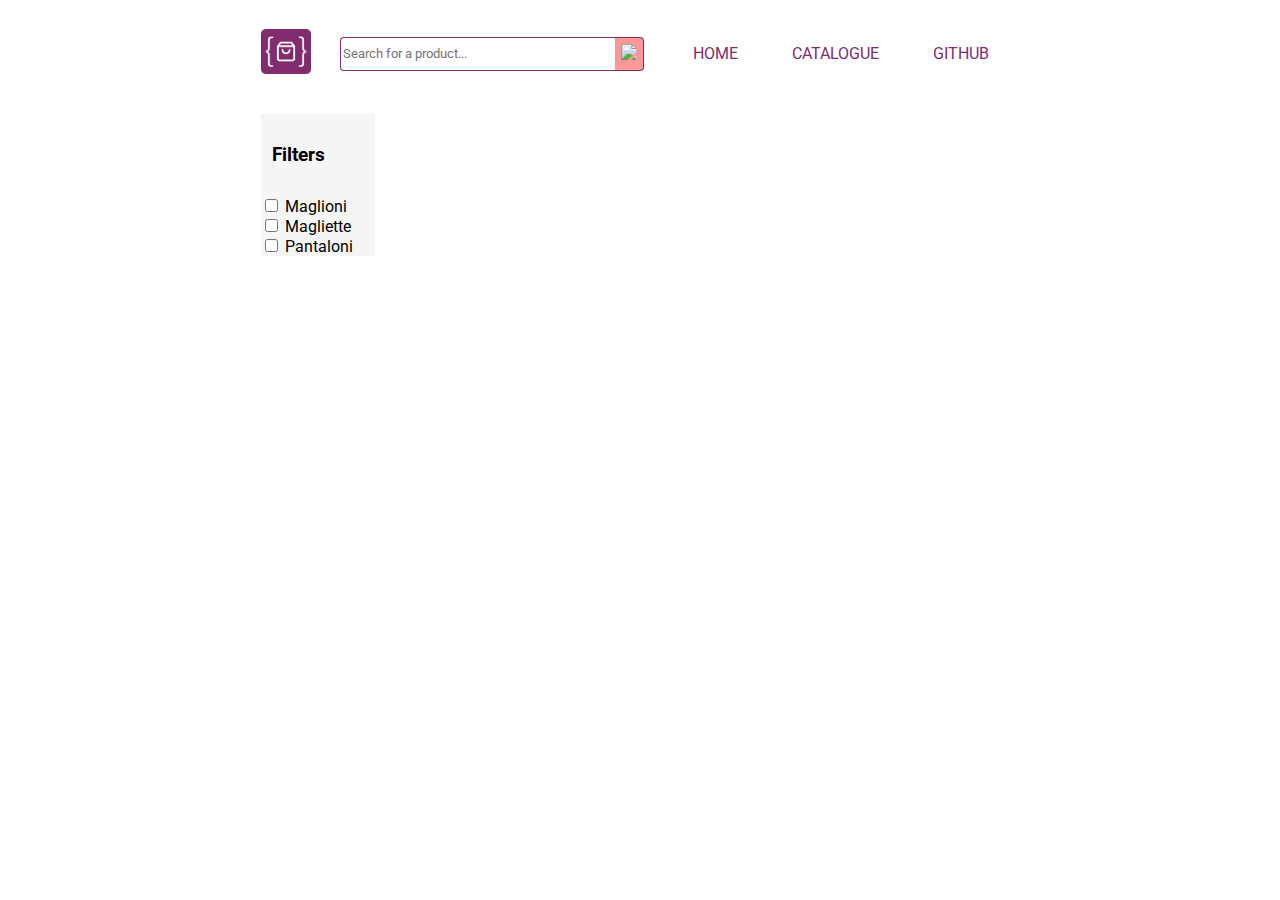
==== pages/catalogue.html @ eb140224 "started catalogue page" ====
<!DOCTYPE html>
<html lang="en">

<head>
    <meta charset="UTF-8" />
    <meta http-equiv="X-UA-Compatible" content="IE=edge" />
    <meta name="viewport" content="width=device-width, initial-scale=1.0" />
    <link rel="stylesheet" href="../css/style-index.css" />
    <link rel="stylesheet" href="../css/style-catalogue.css" />
    <link rel="shortcut icon" type="image/x-icon" href="../images/logo.png" />
    <title>Catalogue</title>
</head>

<body>
    <div class="container">
        <header>
            <div class="header-container">
                <div class="header-logo">
                    <a href="../index.html"><img src="../images/logo.png" alt="missing" /></a>
                </div>
                <div class="searchBar">
                    <input type="text" placeholder="Search for a product..." />
                    <button>
                        <img src="https://img.icons8.com/ios-glyphs/30/000000/search--v1.png" />
                    </button>
                </div>
                <div class="header-menu">
                    <ul>
                        <li><a href="../index.html">HOME</a></li>
                        <li><a href="#">CATALOGUE</a></li>
                        <li>
                            <a href="https://github.com/Rimaro03/catalogue-website">GITHUB</a>
                        </li>
                    </ul>
                </div>
            </div>
        </header>

        <div class="main">
            <div class="sidebar">
                <h3>Filters</h3>
                <form action="">
                    <input type="checkbox" value="Maglioni">
                    <label for="Maglioni">Maglioni</label><br>
                    <input type="checkbox" value="Magliette">
                    <label for="Magliette">Magliette</label><br>
                    <input type="checkbox" value="Pantaloni">
                    <label for="Pantaloni">Pantaloni</label><br>
                </form>
            </div>
            <div class="catalogue">
                <!--
                <div class="row">
                    <div class="card">
                        <h3>Maglia</h3>
                        <img src="../images/logo.png" alt="missing">
                        <ul class="specs">
                            <li><strong>Taglia: </strong>XS</li>
                            <li><strong>Materiale: </strong>Cotone</li>
                            <li><strong>Prezzo: </strong>90$</li>
                        </ul>
                    </div>
                    <div class="card">
                        <h3>Maglia</h3>
                        <img src="../images/logo.png" alt="missing">
                        <ul class="specs">
                            <li><strong>Taglia: </strong>XS</li>
                            <li><strong>Materiale: </strong>Cotone</li>
                            <li><strong>Prezzo: </strong>90$</li>
                        </ul>
                    </div>
                    <div class="card">
                        <h3>Maglia</h3>
                        <img src="../images/logo.png" alt="missing">
                        <ul class="specs">
                            <li><strong>Taglia: </strong>XS</li>
                            <li><strong>Materiale: </strong>Cotone</li>
                            <li><strong>Prezzo: </strong>90$</li>
                        </ul>
                    </div>
                </div>
                <div class="row">   
                    <div class="card">
                        <h3>Maglia</h3>
                        <img src="../images/logo.png" alt="missing">
                        <ul class="specs">
                            <li><strong>Taglia: </strong>XS</li>
                            <li><strong>Materiale: </strong>Cotone</li>
                            <li><strong>Prezzo: </strong>90$</li>
                        </ul>
                    </div>
                    <div class="card">
                        <h3>Maglia</h3>
                        <img src="../images/logo.png" alt="missing">
                        <ul class="specs">
                            <li><strong>Taglia: </strong>XS</li>
                            <li><strong>Materiale: </strong>Cotone</li>
                            <li><strong>Prezzo: </strong>90$</li>
                        </ul>
                    </div>
                    <div class="card">
                        <h3>Maglia</h3>
                        <img src="../images/logo.png" alt="missing">
                        <ul class="specs">
                            <li><strong>Taglia: </strong>XS</li>
                            <li><strong>Materiale: </strong>Cotone</li>
                            <li><strong>Prezzo: </strong>90$</li>
                        </ul>
                    </div>
                </div>-->
            </div>
        </div>
    </div>
    <script src="../js/catalogue-loader.js"></script>
</body>

</html>
---- css/style-index.css ----
@import url("https://fonts.googleapis.com/css?family=Roboto");
body {
    background-color: #ffffff;
}

.container {
    width: 60%;
    margin: 0 auto;
}

.header {
    display: flex;
    justify-content: space-between;
}

.header-container {
    display: flex;
    justify-content: space-between;
    align-items: center;
}

.header-logo {
    align-items: center;
}

.searchBar {
    width: 40%;
    display: flex;
}

.searchBar input {
    width: 100%;
    border: 1px solid #802c6e;
    border-right: none;
    height: 30px;
    border-bottom-left-radius: 0.25rem;
    border-top-left-radius: 0.25rem;
}

.searchBar input:focus {
    outline: none;
}

.searchBar button {
    border: 1px solid #802c6e;
    border-left: none;
    background-color: rgb(253, 152, 152);
    border-bottom-right-radius: 0.25rem;
    border-top-right-radius: 0.25rem;
}

.searchBar button:hover {
    cursor: pointer;
}

.searchBar img {
    max-width: 90%;
}

.header-logo img {
    width: 50px;
}

.header-menu ul {
    padding: 0px;
}

.header-menu li {
    display: inline-block;
    margin-right: 10px;
}

.header-menu li a {
    display: inline-block;
    margin: 10px;
    padding: 10px;
    text-decoration: none;
    color: #802c6e;
}

.header-menu li a:hover {
    background-color: rgb(255, 255, 255);
}

.main {
    padding-top: 2%;
}

.intro {
    padding-top: 80px;
    display: flex;
    justify-content: space-between;
    width: 100%;
}

.introDes {
    max-width: 50%;
    flex-basis: 50%;
    margin-top: 5%;
}

.introDes h1 {
    font-size: 2.5em;
}

.introDes p {
    margin: 0px;
    padding-bottom: 20px;
}

.introImg img {
    max-width: 100%;
}

.introImg {
    display: flex;
    align-items: flex-end;
    max-width: 50%;
    flex-basis: 50%;
}

.buttons {
    display: flex;
    justify-content: space-between;
    max-width: 70%;
}

.buttons a {
    display: flex;
    justify-content: space-between;
    border: 1px;
    margin-bottom: 10px;
    padding: 10px;
    text-decoration: none;
    color: white;
    border-radius: 0.25rem;
    width: 120px;
    height: auto;
}

.catalogueButton {
    background-color: rgb(107, 28, 138);
}

.catalogueButton:hover {
    opacity: 0.8;
}

.githubButton {
    background-color: #f7aa35;
}

.githubButton:hover {
    opacity: 0.8;
}

.footer {
    display: flex;
    justify-content: space-around;
    background-color: #f5f5f5;
    width: 90%;
    margin: 0 auto;
    margin-top: 30%;
}

.footer h1 {
    color: #802c6e;
}

.footerDes {
    display: flex;
    flex-direction: column;
    text-align: center;
    width: 100%;
}

.footerDes img {
    max-width: 10%;
    display: block;
    margin-left: auto;
    margin-right: auto;
    margin-top: 0%;
    margin-bottom: 2%;
}

.footerDes p {
    margin: 1%;
}

.footerServs {
    display: flex;
    flex-direction: column;
    text-align: center;
    width: 100%;
}

.footerServs h1 {
    margin-bottom: 0px;
}

.footerServs ul li {
    margin: 5%;
}

.footerContact {
    display: flex;
    flex-direction: column;
    text-align: center;
    width: 100%;
}

.footerContact p {
    margin: 2%;
}

* {
    font-family: "Roboto";
}
---- css/style-catalogue.css ----
.main {
    width: 100%;
    display: flex;
    justify-content: space-between;
}

.sidebar {
    text-align: justify;
    width: 15%;
    background-color: #f5f5f5;
}

.sidebar h3 {
    padding: 10%;
}

.catalogue {
    display: flex;
    justify-content: center;
    max-width: 80%;
    flex-direction: column;
}

.row {
    max-width: 100%;
    display: flex;
    justify-content: space-between;
    margin-bottom: 10%;
}

.card {
    text-align: center;
    background-color: #f5f5f5;
    max-width: 30%;
    border-radius: 0.5em;
}

.card ul {
    text-align: left;
}

.card ul li {
    margin: 5%;
}

.card:hover {
    cursor: pointer;
}

.card img {
    max-width: 40%;
    display: block;
    margin-left: auto;
    margin-right: auto;
}
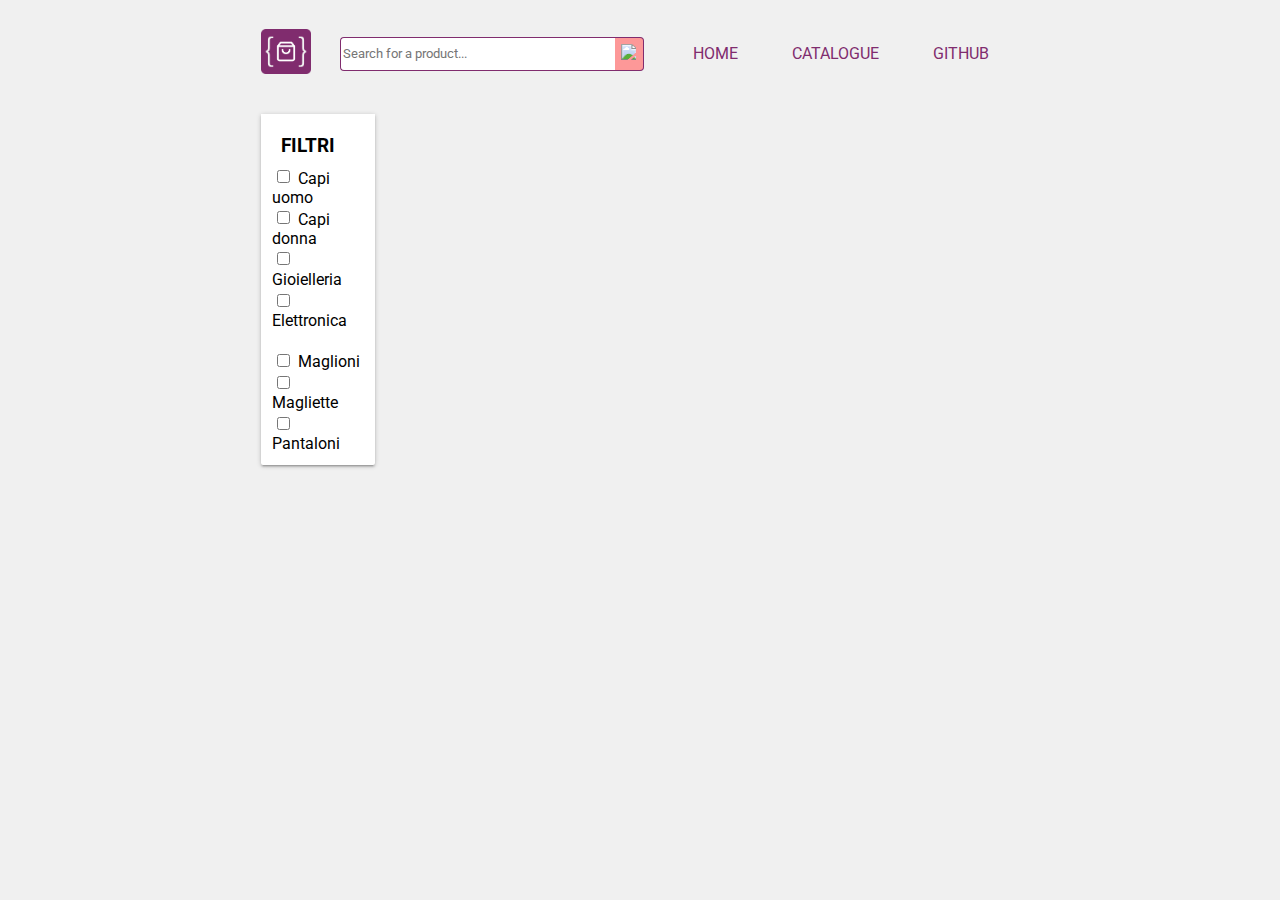
==== commit e7621dea: "continued sidebar and catalogue" ====
--- a/pages/catalogue.html
+++ b/pages/catalogue.html
@@ -38,76 +38,29 @@
 
         <div class="main">
             <div class="sidebar">
-                <h3>Filters</h3>
-                <form action="">
-                    <input type="checkbox" value="Maglioni">
-                    <label for="Maglioni">Maglioni</label><br>
-                    <input type="checkbox" value="Magliette">
-                    <label for="Magliette">Magliette</label><br>
-                    <input type="checkbox" value="Pantaloni">
-                    <label for="Pantaloni">Pantaloni</label><br>
-                </form>
+                <div class="sidebarContent">
+                    <h3>FILTRI</h3>
+                    <form action="">
+                        <input type="checkbox" value="capiUomo">
+                        <label for="capiUomo">Capi uomo</label><br>
+                        <input type="checkbox" value="capiDonna">
+                        <label for="capiDonna">Capi donna</label><br>
+                        <input type="checkbox" value="gioielleria">
+                        <label for="gioielleria">Gioielleria</label><br>
+                        <input type="checkbox" value="elettronica">
+                        <label for="elettronica">Elettronica</label><br>
+                        <br>
+                        <input type="checkbox" value="Maglioni">
+                        <label for="Maglioni">Maglioni</label><br>
+                        <input type="checkbox" value="Magliette">
+                        <label for="Magliette">Magliette</label><br>
+                        <input type="checkbox" value="Pantaloni">
+                        <label for="Pantaloni">Pantaloni</label><br>
+                    </form>
+                </div>
             </div>
             <div class="catalogue">
-                <!--
-                <div class="row">
-                    <div class="card">
-                        <h3>Maglia</h3>
-                        <img src="../images/logo.png" alt="missing">
-                        <ul class="specs">
-                            <li><strong>Taglia: </strong>XS</li>
-                            <li><strong>Materiale: </strong>Cotone</li>
-                            <li><strong>Prezzo: </strong>90$</li>
-                        </ul>
-                    </div>
-                    <div class="card">
-                        <h3>Maglia</h3>
-                        <img src="../images/logo.png" alt="missing">
-                        <ul class="specs">
-                            <li><strong>Taglia: </strong>XS</li>
-                            <li><strong>Materiale: </strong>Cotone</li>
-                            <li><strong>Prezzo: </strong>90$</li>
-                        </ul>
-                    </div>
-                    <div class="card">
-                        <h3>Maglia</h3>
-                        <img src="../images/logo.png" alt="missing">
-                        <ul class="specs">
-                            <li><strong>Taglia: </strong>XS</li>
-                            <li><strong>Materiale: </strong>Cotone</li>
-                            <li><strong>Prezzo: </strong>90$</li>
-                        </ul>
-                    </div>
-                </div>
-                <div class="row">   
-                    <div class="card">
-                        <h3>Maglia</h3>
-                        <img src="../images/logo.png" alt="missing">
-                        <ul class="specs">
-                            <li><strong>Taglia: </strong>XS</li>
-                            <li><strong>Materiale: </strong>Cotone</li>
-                            <li><strong>Prezzo: </strong>90$</li>
-                        </ul>
-                    </div>
-                    <div class="card">
-                        <h3>Maglia</h3>
-                        <img src="../images/logo.png" alt="missing">
-                        <ul class="specs">
-                            <li><strong>Taglia: </strong>XS</li>
-                            <li><strong>Materiale: </strong>Cotone</li>
-                            <li><strong>Prezzo: </strong>90$</li>
-                        </ul>
-                    </div>
-                    <div class="card">
-                        <h3>Maglia</h3>
-                        <img src="../images/logo.png" alt="missing">
-                        <ul class="specs">
-                            <li><strong>Taglia: </strong>XS</li>
-                            <li><strong>Materiale: </strong>Cotone</li>
-                            <li><strong>Prezzo: </strong>90$</li>
-                        </ul>
-                    </div>
-                </div>-->
+
             </div>
         </div>
     </div>
--- a/css/style-catalogue.css
+++ b/css/style-catalogue.css
@@ -1,3 +1,7 @@
+body {
+    background-color: #f0f0f0;
+}
+
 .main {
     width: 100%;
     display: flex;
@@ -5,12 +9,24 @@
 }
 
 .sidebar {
-    text-align: justify;
     width: 15%;
-    background-color: #f5f5f5;
+    background-color: #ffffff;
+    height: max-content;
+    border-radius: 0 0 2px 2px;
+    box-shadow: 0 2px 2px 0 rgba(0,0,0,0.14),0 3px 1px -2px rgba(0,0,0,0.12),0 1px 5px 0 rgba(0,0,0,0.2);;
 }
 
 .sidebar h3 {
+    margin: 0%;
+    padding: 10%;
+}
+
+.sidebar input{
+    list-style-type: none;
+    margin: 5%;
+}
+
+.sidebarContent {
     padding: 10%;
 }
 
@@ -30,13 +46,18 @@
 
 .card {
     text-align: center;
-    background-color: #f5f5f5;
+    background-color: #ffffff;
     max-width: 30%;
     border-radius: 0.5em;
+    box-shadow: 0 .5em 1em -.125em rgba(10,10,10,.1),0 0 0 1px rgba(10,10,10,.02);
+
+    display: flex;
+    flex-direction: column;
+    justify-content: space-between;
 }
 
 .card ul {
-    text-align: left;
+    text-align: center;
 }
 
 .card ul li {
@@ -52,4 +73,4 @@
     display: block;
     margin-left: auto;
     margin-right: auto;
-}+}
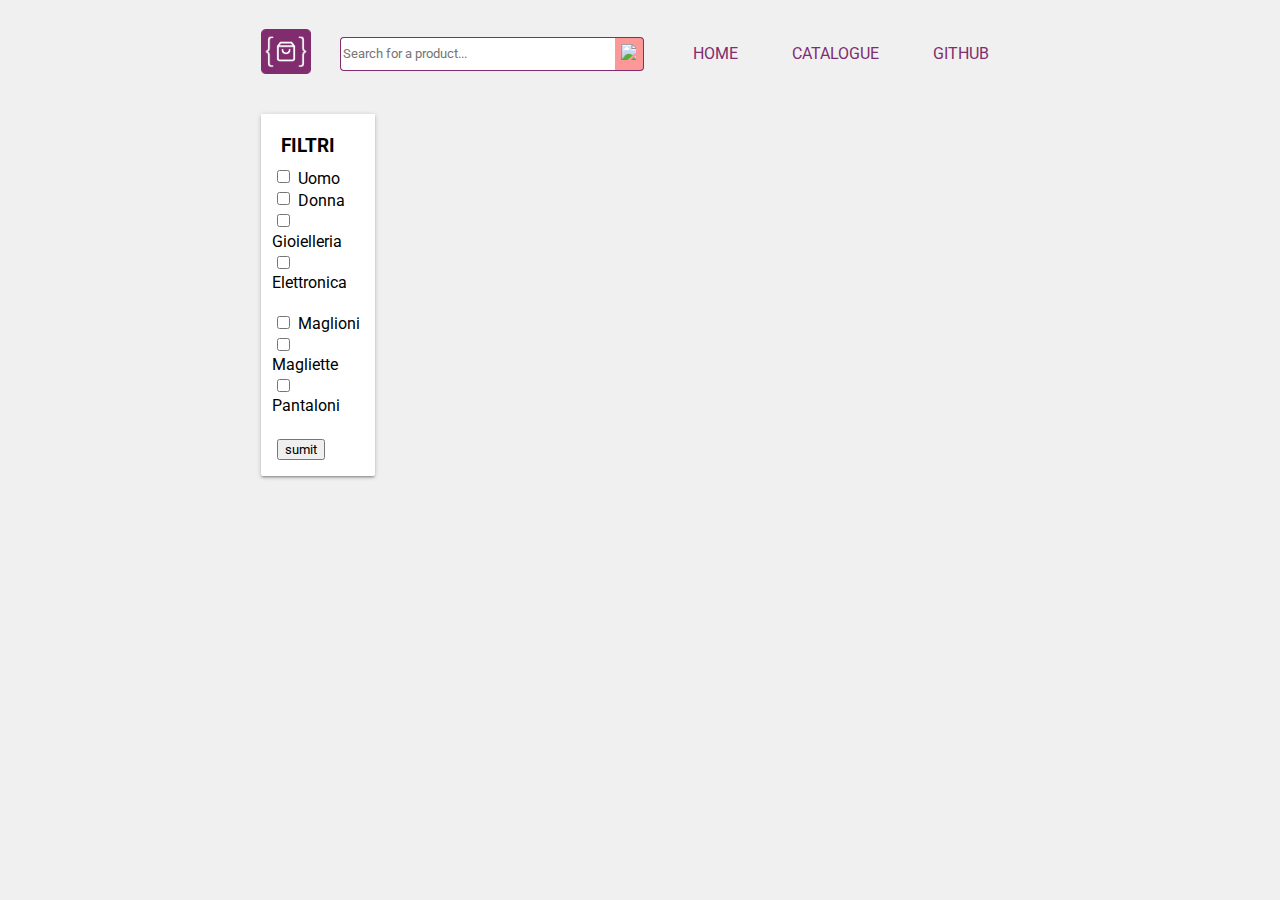
==== commit a1e24bfd: "added filters" ====
--- a/pages/catalogue.html
+++ b/pages/catalogue.html
@@ -41,13 +41,13 @@
                 <div class="sidebarContent">
                     <h3>FILTRI</h3>
                     <form action="">
-                        <input type="checkbox" value="capiUomo">
-                        <label for="capiUomo">Capi uomo</label><br>
-                        <input type="checkbox" value="capiDonna">
-                        <label for="capiDonna">Capi donna</label><br>
-                        <input type="checkbox" value="gioielleria">
+                        <input type="checkbox" value="capiUomo" class="type" name="men's_clothing">
+                        <label for="capiUomo">Uomo</label><br>
+                        <input type="checkbox" value="capiDonna" class="type" name="women's-clothing">
+                        <label for="capiDonna">Donna</label><br>
+                        <input type="checkbox" value="gioielleria" class="type" name="jewelery">
                         <label for="gioielleria">Gioielleria</label><br>
-                        <input type="checkbox" value="elettronica">
+                        <input type="checkbox" value="elettronica" class="type" name="electronics">
                         <label for="elettronica">Elettronica</label><br>
                         <br>
                         <input type="checkbox" value="Maglioni">
@@ -56,6 +56,8 @@
                         <label for="Magliette">Magliette</label><br>
                         <input type="checkbox" value="Pantaloni">
                         <label for="Pantaloni">Pantaloni</label><br>
+                        <br>
+                        <input type="submit" value="sumit" class="submitFilters" onclick="checkBox()">
                     </form>
                 </div>
             </div>
--- a/css/style-catalogue.css
+++ b/css/style-catalogue.css
@@ -13,7 +13,8 @@
     background-color: #ffffff;
     height: max-content;
     border-radius: 0 0 2px 2px;
-    box-shadow: 0 2px 2px 0 rgba(0,0,0,0.14),0 3px 1px -2px rgba(0,0,0,0.12),0 1px 5px 0 rgba(0,0,0,0.2);;
+    box-shadow: 0 2px 2px 0 rgba(0, 0, 0, 0.14), 0 3px 1px -2px rgba(0, 0, 0, 0.12), 0 1px 5px 0 rgba(0, 0, 0, 0.2);
+    ;
 }
 
 .sidebar h3 {
@@ -21,7 +22,7 @@
     padding: 10%;
 }
 
-.sidebar input{
+.sidebar input {
     list-style-type: none;
     margin: 5%;
 }
@@ -49,8 +50,7 @@
     background-color: #ffffff;
     max-width: 30%;
     border-radius: 0.5em;
-    box-shadow: 0 .5em 1em -.125em rgba(10,10,10,.1),0 0 0 1px rgba(10,10,10,.02);
-
+    box-shadow: 0 .5em 1em -.125em rgba(10, 10, 10, .1), 0 0 0 1px rgba(10, 10, 10, .02);
     display: flex;
     flex-direction: column;
     justify-content: space-between;
@@ -58,6 +58,7 @@
 
 .card ul {
     text-align: center;
+    padding: 5%;
 }
 
 .card ul li {
@@ -73,4 +74,4 @@
     display: block;
     margin-left: auto;
     margin-right: auto;
-}
+}